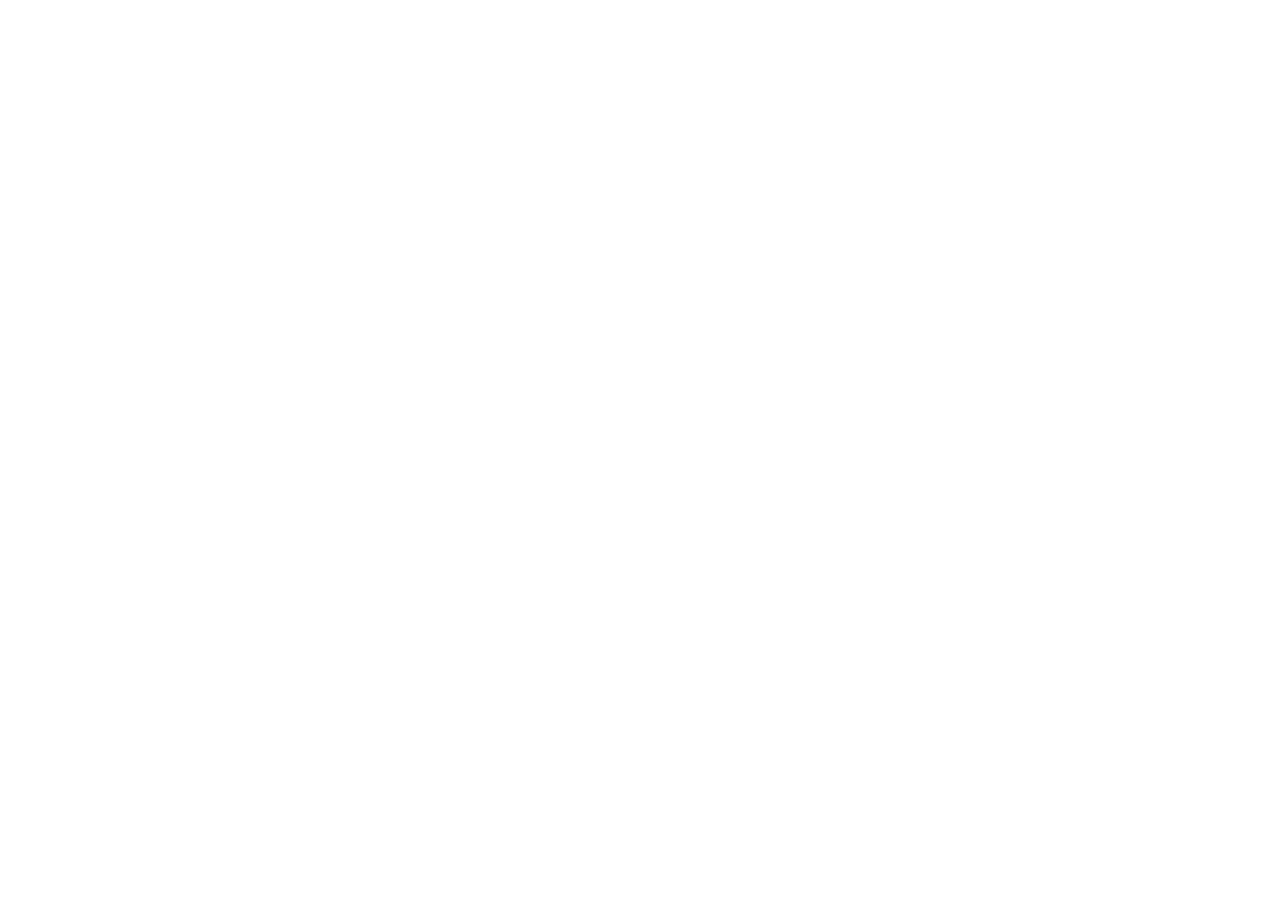
==== Visual/index.html @ 17284768 "Initial practice d3 exercises" ====
<!DOCTYPE html>
<html lang="en">
    <head>
        <meta charset="utf-8">
        <title>D3 Test</title>
        <script type="text/javascript" src="d3/d3.v3.js"></script>
    </head>
    <body>
        <script type="text/javascript">
            // Your beautiful D3 code will go here
        </script>
    </body>
</html>
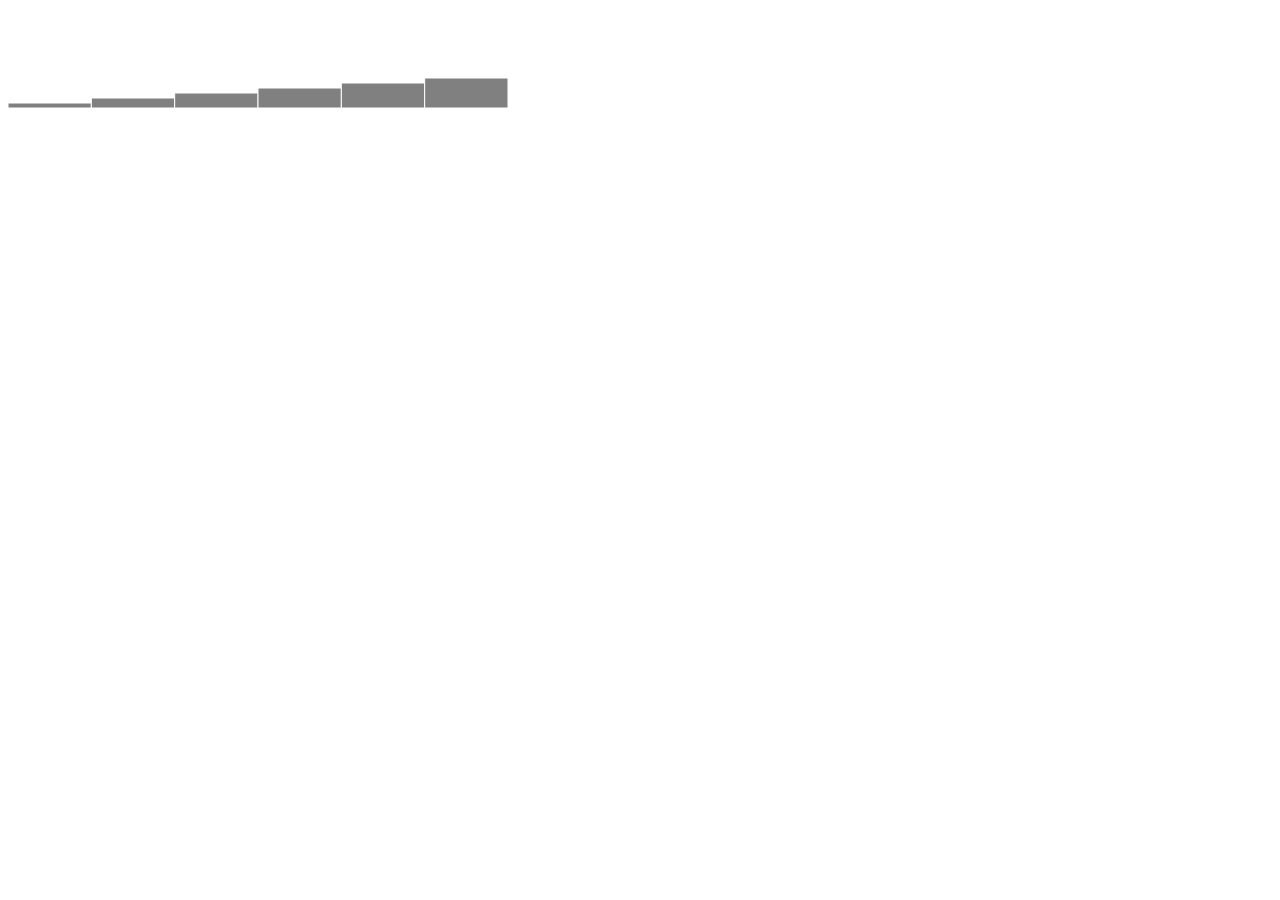
==== commit 9ee81589: "Created a canvas with various rectangles" ====
--- a/Visual/index.html
+++ b/Visual/index.html
@@ -3,11 +3,50 @@
     <head>
         <meta charset="utf-8">
         <title>D3 Test</title>
-        <script type="text/javascript" src="d3/d3.v3.js"></script>
+        <script type="text/javascript" src="d3/d3.v3.min.js"></script>
+        <style type="text/css">
+            /* No style rules here yet */       
+        </style>
     </head>
     <body>
+
         <script type="text/javascript">
-            // Your beautiful D3 code will go here
+
+            //Initialize data and constant
+            var dataset = [5, 10, 15, 20, 25, 30];
+            var heighOfCanvas = 100;
+            var widthOfCanvas = 500;
+            var widthOfRect = widthOfCanvas/dataset.length;
+
+            //Create SVG element
+            var mainCanvas = d3.select("body")
+                               .append("svg");
+
+            mainCanvas.attr("width", widthOfCanvas)
+                      .attr("height", heighOfCanvas);
+
+            //Create all the rectangles
+            var allRect = mainCanvas.selectAll("rect")
+                                    .data(dataset)
+                                    .enter()
+                                    .append("rect");
+
+            allRect.attr("x", function(d, i) {
+                        return (i*widthOfRect);
+                   })
+                   .attr("y", function(d) {
+                        return heighOfCanvas-d;
+                   })
+                   .attr("width", widthOfRect)
+                   .attr("height", function(d) {
+                        return d;
+                   })
+                   .attr("fill", "gray")
+                   .attr("stroke", "white")
+                   .attr("stroke-width", 1);
+
+
+
         </script>
     </body>
 </html>     